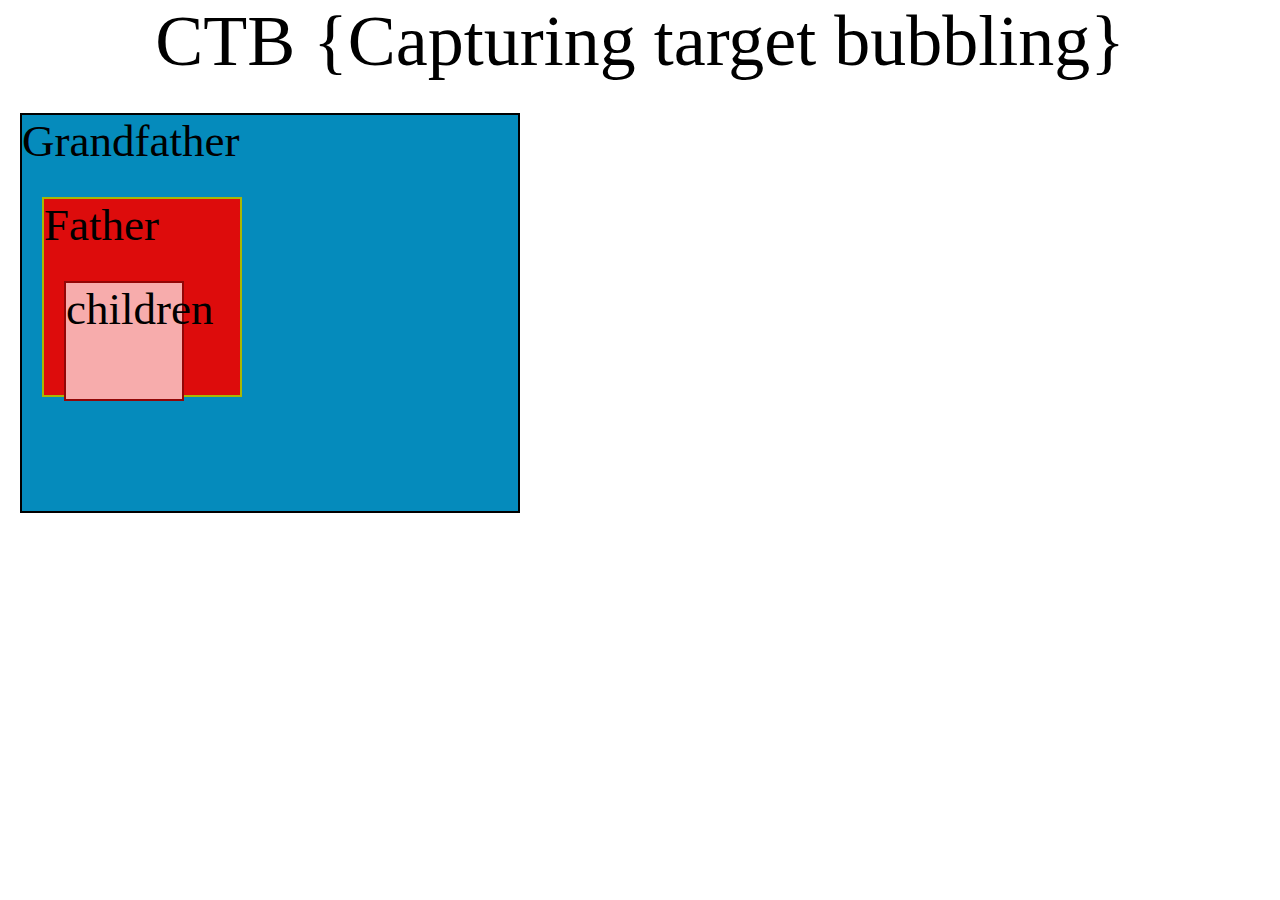
==== CBT/index.html @ 56fbc7a5 "capturing target bubbling" ====
<!DOCTYPE html>
<html lang="en">
<head>
    <meta charset="UTF-8">
    <meta name="viewport" content="width=device-width, initial-scale=1.0">
    <title>Document</title>
    <style>
        *{
            padding: 0;
            margin: 0;
            box-sizing: border-box;
        }
        html,body{
            width: 100%;
            height: 100%;
            
        }

        #Grandfather{
           margin: 30px 20px;
            background-color:rgb(5, 139, 188);
            border: 2px solid black;
            width: 500px;
            height: 400px;
            font-size: 5vh;
        }
        #Father{
           margin: 30px 20px;
            background-color:rgb(221, 12, 12);
            border: 2px solid rgb(168, 183, 3);
            width: 200px;
            height: 200px;
        }
        #Children{
           margin: 30px 20px;
            background-color:rgb(247, 172, 172);
            border: 2px solid rgb(146, 7, 7);
            width: 120px;
            height: 120px;
        }
        h1{
            text-align: center;
            font-size:8vh;
            font-weight: 400;
        }
       
       
       
    </style>
</head>
<body>
    <h1>CTB {Capturing target bubbling}</h1>
   <div id="Grandfather">
    Grandfather
    <div id="Father">
        Father
        <div id="Children">
            children

        </div>
    
    </div>
    
   </div>
   
   
   
   <script>
    document.querySelector('#Grandfather').addEventListener('click',(e)=>{
        // alert("This is my Grandfather here")
console.log("Here Click  GrandFather ")

    },true);
    document.querySelector("#Father").addEventListener('click',(e)=>{
        // alert("This is my Father here click")
        console.log(" Click Here Father")
    },true);
    document.querySelector("#Children").addEventListener('click',(e)=>{
        console.log("Click here Children");
    },true)
   </script>
    

</body>
</html>
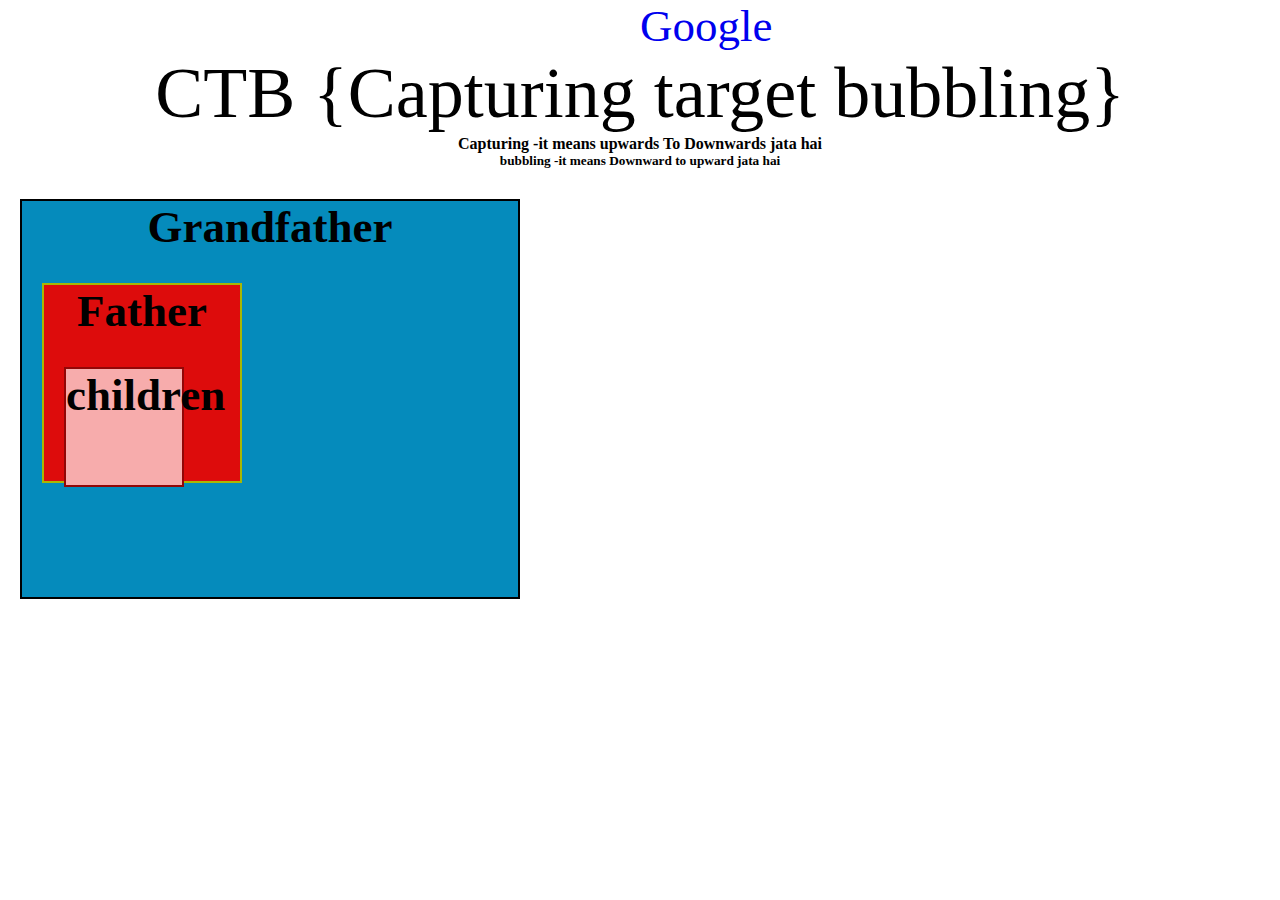
==== commit 05715bf9: "change index html me" ====
--- a/CBT/index.html
+++ b/CBT/index.html
@@ -43,16 +43,30 @@
             font-size:8vh;
             font-weight: 400;
         }
-       
-       
+       a{
+        margin: auto 50%;
+        font-size: 5vh;
+        text-decoration: none;
+       }
+       a:focus:hover{
+        color: hsl(90, 100%, 47%);
+        text-decoration:underline;
+       }
+        body,h4,h5{
+        text-align: center;
+       }
        
     </style>
 </head>
 <body>
+    <a href="https://www.google.co.in/">Google</a>
     <h1>CTB {Capturing target bubbling}</h1>
+    <h4>Capturing -it means upwards To Downwards  jata hai<h4>
+        <h5>bubbling -it means Downward to upward jata hai<h5>
    <div id="Grandfather">
     Grandfather
     <div id="Father">
+       
         Father
         <div id="Children">
             children
@@ -69,14 +83,19 @@
     document.querySelector('#Grandfather').addEventListener('click',(e)=>{
         // alert("This is my Grandfather here")
 console.log("Here Click  GrandFather ")
+        e.stopPropagation();
+
 
     },true);
     document.querySelector("#Father").addEventListener('click',(e)=>{
         // alert("This is my Father here click")
-        console.log(" Click Here Father")
+        console.log(" Click Here Father");
+        e.stopPropagation();
     },true);
     document.querySelector("#Children").addEventListener('click',(e)=>{
         console.log("Click here Children");
+        // e.stopPropagation();
+
     },true)
    </script>
     
